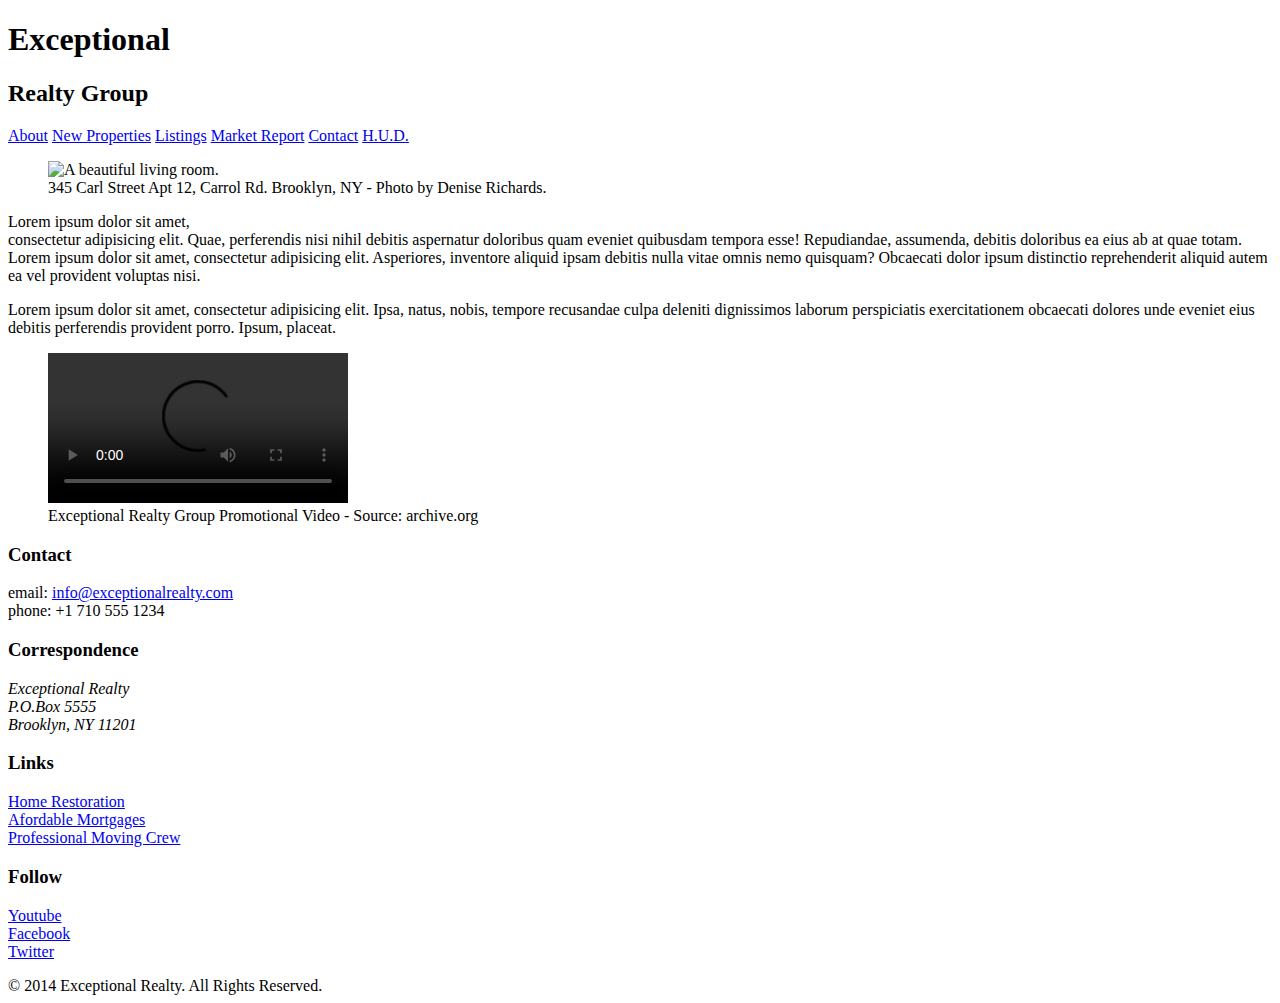
==== index.html @ 8f952cae "automatically backed up by learn" ====
<!DOCTYPE html>
<html lang="en">
  <head>
    <meta charset="UTF-8">
    <title>Exceptional Realty Group - Luxury Homes - About</title>
    <link rel="stylesheet" href="css/style.css">
  </head>
  <body>
    <header>
      <!-- logo -->
      <h1>Exceptional</h1>
      <h2>Realty Group</h2>

      <nav>
        <a href="index.html">About</a> <a href="new-properties.html">New Properties</a> <a href="real-estate-listings.html">Listings</a> <a href="market-report.html">Market Report</a> <a href="contact.html">Contact</a> <a href="http://hud.gov" target="_blank">H.U.D.</a>
      </nav>
    </header>

    <section id="featured-property">
      <figure>
        <img src="images/intro-pic.jpg" alt="A beautiful living room." title="Welcome to Exceptional Realty Group">
        <figcaption>345 Carl Street Apt 12, Carrol Rd. Brooklyn, NY - Photo by Denise Richards.</figcaption>
      </figure>

      <p>Lorem ipsum dolor sit amet,<br> consectetur adipisicing elit. Quae, perferendis nisi nihil debitis aspernatur doloribus quam eveniet quibusdam tempora esse! Repudiandae, assumenda, debitis doloribus ea eius ab at quae totam. Lorem ipsum dolor sit amet, consectetur adipisicing elit. Asperiores, inventore aliquid ipsam debitis nulla vitae omnis nemo quisquam? Obcaecati dolor ipsum distinctio reprehenderit aliquid autem ea vel provident voluptas nisi.</p>
      <p>Lorem ipsum dolor sit amet, consectetur adipisicing elit. Ipsa, natus, nobis, tempore recusandae culpa deleniti dignissimos laborum perspiciatis exercitationem obcaecati dolores unde eveniet eius debitis perferendis provident porro. Ipsum, placeat.</p>
    </section>

    <section id="promotional">
      <figure>
        <video controls>
          <source src="videos/real-estate.mp4" type="video/mp4">
          <source src="videos/real-estate.ogv" type="video/ogg">
          Your browser does not support HTML5 video. <a href="http://browsehappy.com" target="_blank">Please upgrade your browser</a>.
        </video>
        <figcaption>Exceptional Realty Group Promotional Video - Source: archive.org</figcaption>
      </figure>
    </section>

    <section id="details">
      <div>
        <h3>Contact</h3>
        <p>
          email: <a href="mailto:info@exceptionalrealty.com">info@exceptionalrealty.com</a><br>
          phone: +1 710 555 1234
        </p>
        <h3>Correspondence</h3>
        <address>
          Exceptional Realty<br>
          P.O.Box 5555<br>
          Brooklyn, NY 11201
        </address>
      </div>

      <div>
        <h3>Links</h3>
        <p>
          <a href="#" target="_blank">Home Restoration</a><br>
          <a href="#" target="_blank">Afordable Mortgages</a><br>
          <a href="#" target="_blank">Professional Moving Crew</a>
        </p>
      </div>

      <div>
        <h3>Follow</h3>
        <p>
          <a href="#" target="_blank">Youtube</a><br>
          <a href="#" target="_blank">Facebook</a><br>
          <a href="#" target="_blank">Twitter</a>
        </p>
      </div>
    </section>

    <footer>
      &copy; 2014 Exceptional Realty. All Rights Reserved.
    </footer>

  </body>
</html>
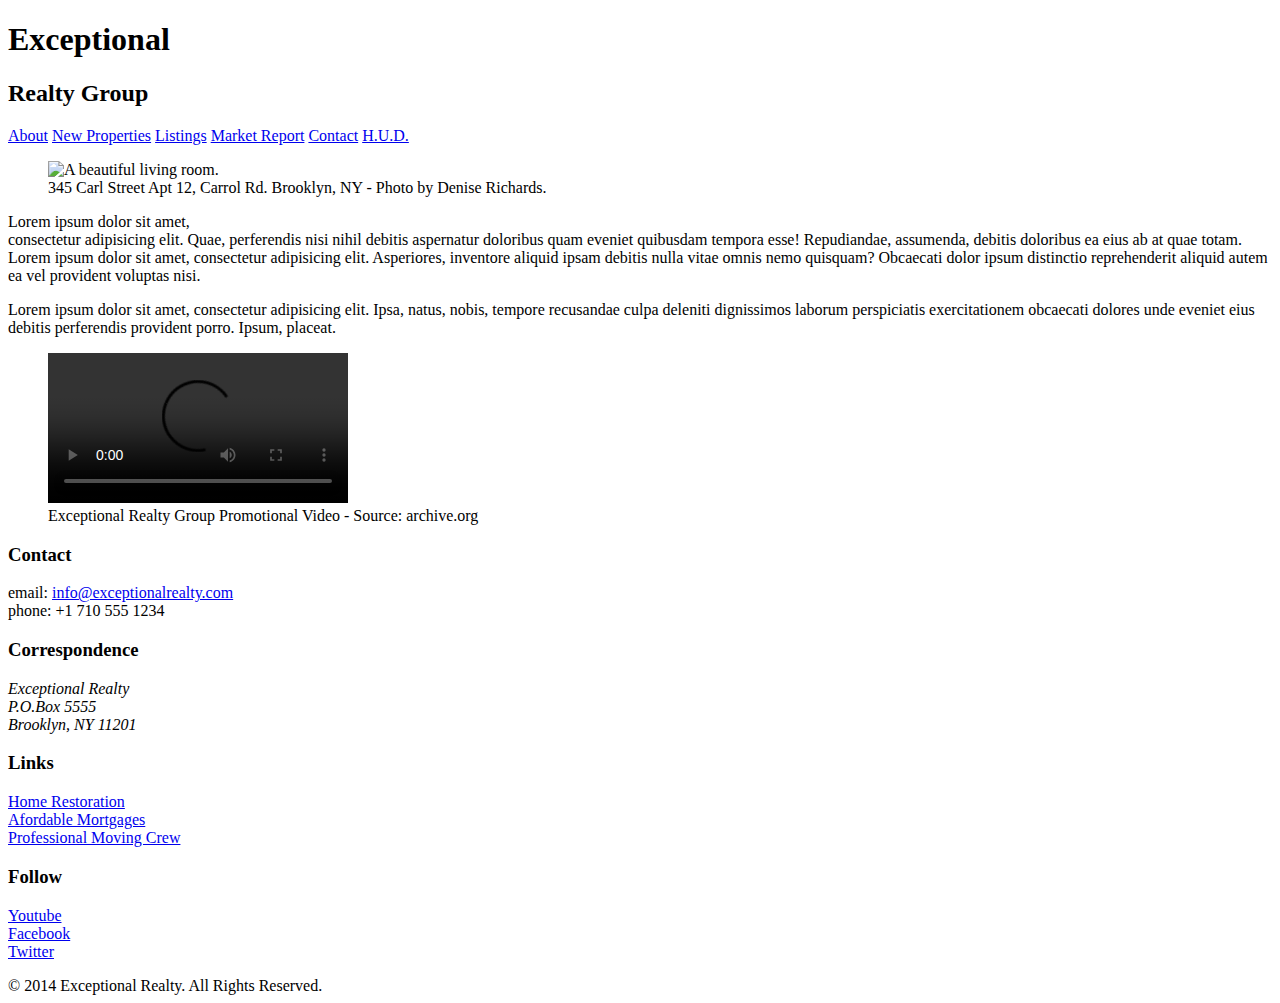
==== commit b9ed2148: "automatically backed up by learn" ====
--- a/index.html
+++ b/index.html
@@ -3,8 +3,11 @@
   <head>
     <meta charset="UTF-8">
     <title>Exceptional Realty Group - Luxury Homes - About</title>
+    <link rel="stylesheet" href="https://cdnjs.cloudflare.com/ajax/libs/normalize/7.0.0/normalize.min.css">
     <link rel="stylesheet" href="css/style.css">
+    <script src="https://cdnjs.cloudflare.com/ajax/libs/modernizr/2.8.3/modernizr.min.js"></script>
   </head>
+
   <body>
     <header>
       <!-- logo -->
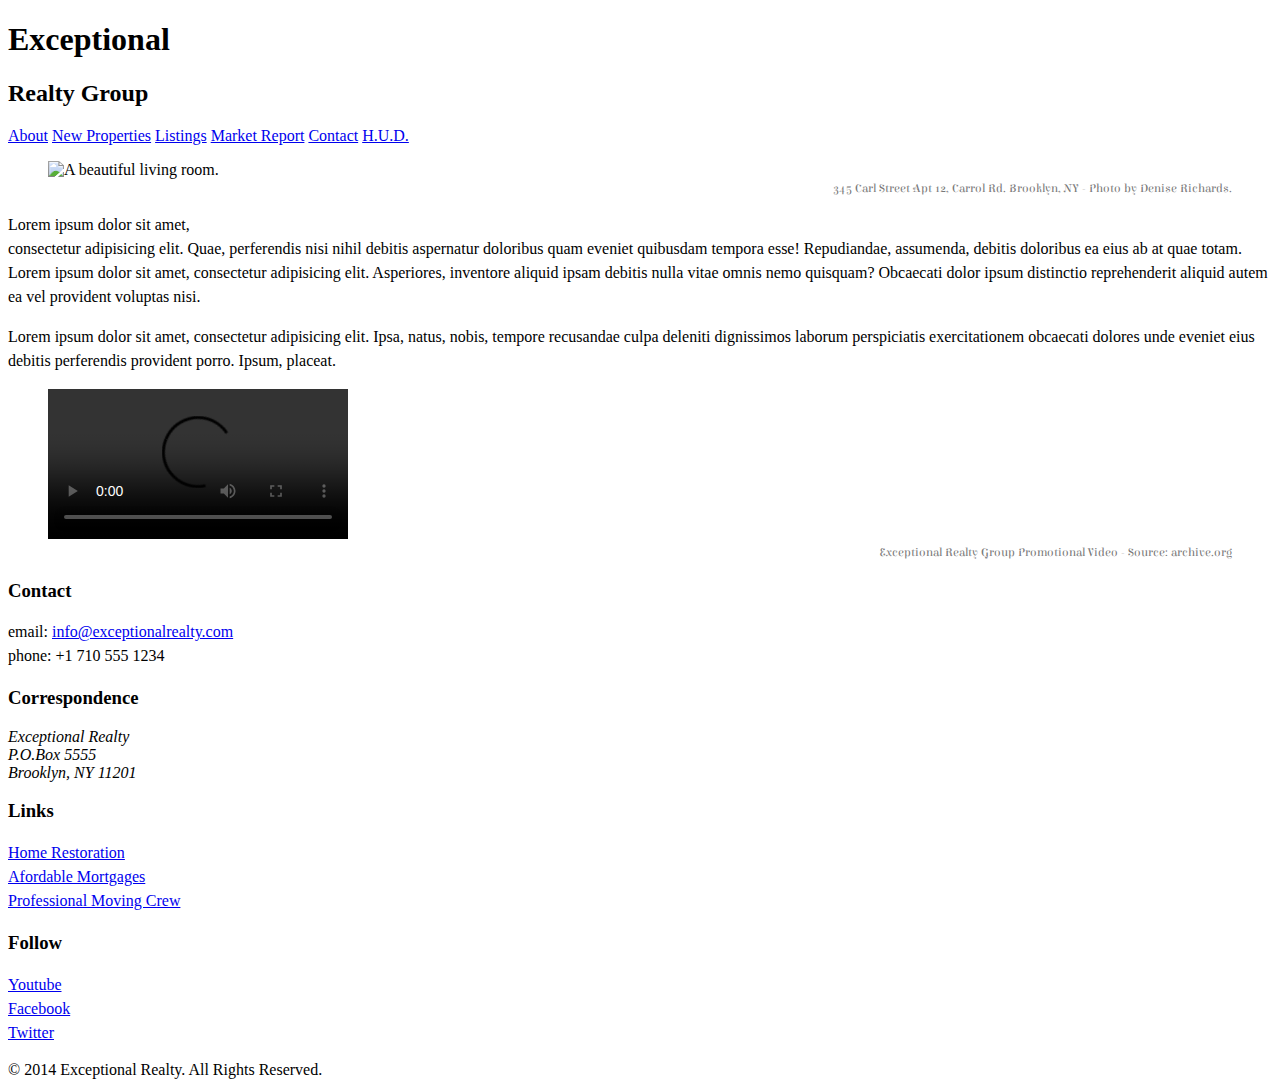
==== commit 7f96c2f9: "automatically backed up by learn" ====
--- a/index.html
+++ b/index.html
@@ -10,10 +10,10 @@
 
   <body>
     <header>
-      <!-- logo -->
-      <h1>Exceptional</h1>
-      <h2>Realty Group</h2>
-
+      <div>
+        <h1>Exceptional</h1>
+        <h2>Realty Group</h2>
+      </div>
       <nav>
         <a href="index.html">About</a> <a href="new-properties.html">New Properties</a> <a href="real-estate-listings.html">Listings</a> <a href="market-report.html">Market Report</a> <a href="contact.html">Contact</a> <a href="http://hud.gov" target="_blank">H.U.D.</a>
       </nav>
--- a/css/style.css
+++ b/css/style.css
@@ -0,0 +1,37 @@
+@import url('https://fonts.googleapis.com/css?family=Elsie+Swash+Caps:400,900');
+@import url('https://fonts.googleapis.com/css?family=Clicker+Script');
+
+/* This is a comment! */
+/* CSS Syntax:
+
+selector {
+  property: value;
+  property: value;
+}
+
+*/
+
+/* Ttpe Selector */
+
+p { /* select all <p> */
+  font-size: 1em; /* 16px, ?pt, 100%, 1em */
+  line-height: 1.5em;
+}
+
+figcaption {
+  /*font-weight: normal;
+  font-size: 0.75em;
+  line-height: 1.5em;
+  font-family: Georgia, "New Times Roman", serif;*/
+  font: normal 0.75em/1.5em 'Elsie Swash Caps', cursive;
+  color: #777;
+  text-align: right;
+}
+
+/* Class selector (applied to as many elements as you like)*/
+
+.milk-text{ /* select elemts with class="milk-text"*/
+  font: bold 2.6em 'Elsie Swash Caps', cursive;
+  color: white;
+  text-shadow: 0 2px 3px #000;
+}
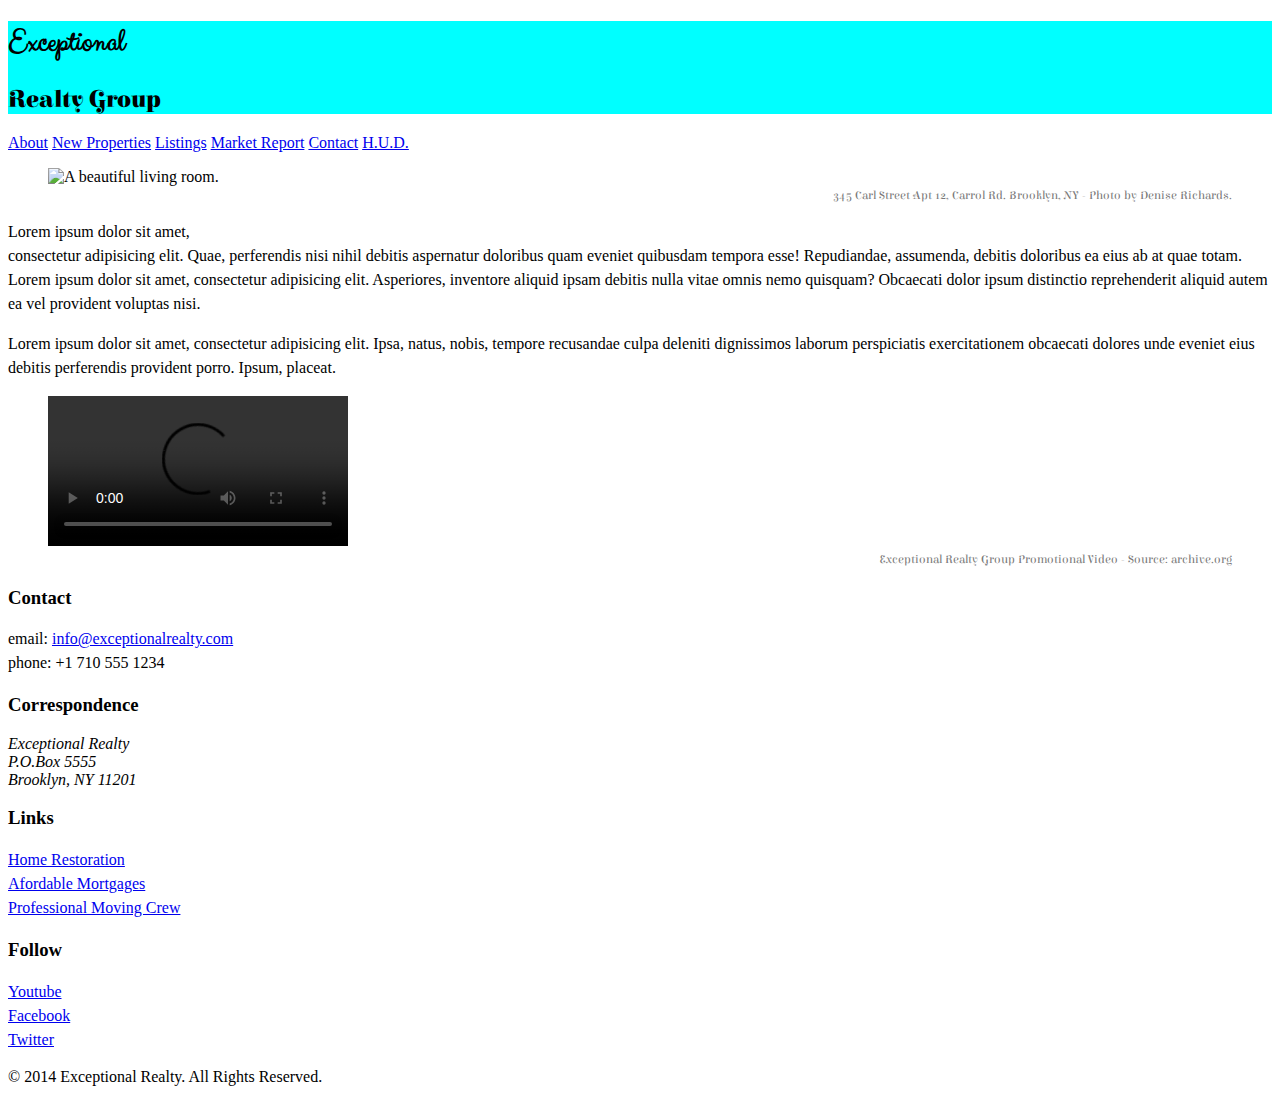
==== commit 2550258c: "automatically backed up by learn" ====
--- a/index.html
+++ b/index.html
@@ -3,14 +3,14 @@
   <head>
     <meta charset="UTF-8">
     <title>Exceptional Realty Group - Luxury Homes - About</title>
-    <link rel="stylesheet" href="https://cdnjs.cloudflare.com/ajax/libs/normalize/7.0.0/normalize.min.css">
+    <link rel="stylesheet" href="http://cdnjs.cloudflare.com/ajax/libs/normalize/7.0.0/normalize.min.css">
     <link rel="stylesheet" href="css/style.css">
-    <script src="https://cdnjs.cloudflare.com/ajax/libs/modernizr/2.8.3/modernizr.min.js"></script>
+    <script src="http://cdnjs.cloudflare.com/ajax/libs/modernizr/2.8.3/modernizr.min.js"></script>
   </head>
 
   <body>
     <header>
-      <div>
+      <div id="logo">
         <h1>Exceptional</h1>
         <h2>Realty Group</h2>
       </div>
--- a/css/style.css
+++ b/css/style.css
@@ -35,3 +35,19 @@
   color: white;
   text-shadow: 0 2px 3px #000;
 }
+
+/* ID selector (apply to one unique elemnt per page) */
+
+#logo{/* select elemts with id=logo */
+  background-color: aqua;
+}
+
+/* Descendent selector */
+
+#logo h1 { /* selects h1 if there inside the id="logo"*/
+  font-family: 'Clicker Script', cursive;
+}
+
+#logo h2 { /* selects h1 if there inside the id="logo"*/
+  font-family: 'Elsie Swash Caps', cursive;
+}
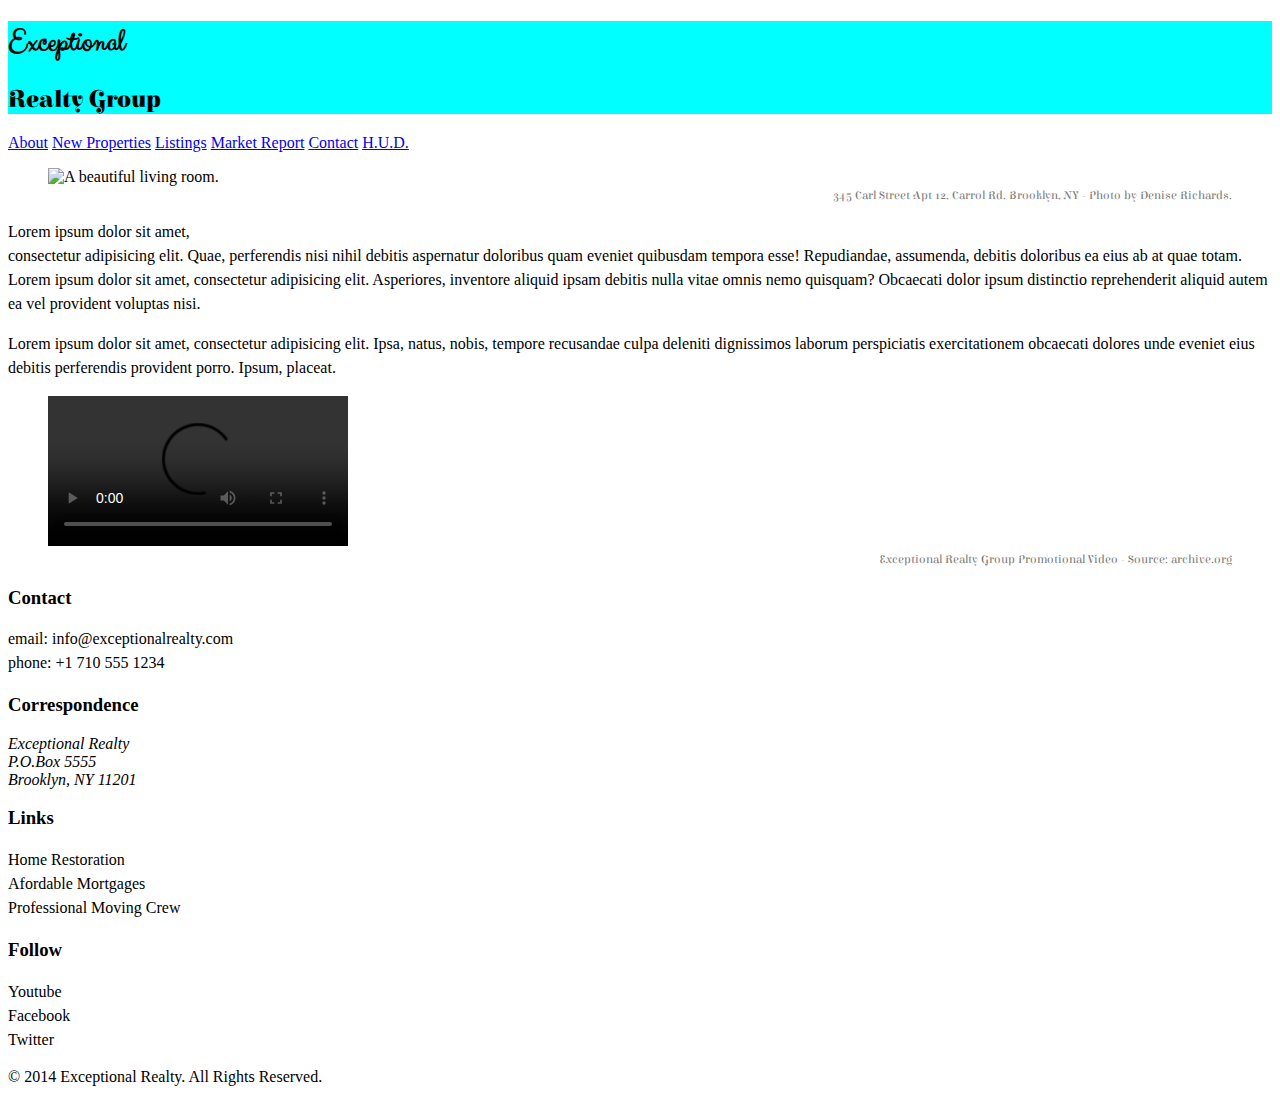
==== commit 748fa1c7: "automatically backed up by learn" ====
--- a/index.html
+++ b/index.html
@@ -3,7 +3,7 @@
   <head>
     <meta charset="UTF-8">
     <title>Exceptional Realty Group - Luxury Homes - About</title>
-    <link rel="stylesheet" href="http://cdnjs.cloudflare.com/ajax/libs/normalize/7.0.0/normalize.min.css">
+    <link rel="stylesheet" href="http://cdnjs.cloudflare.com/ajax/libs/normalize/3.0.3/normalize.min.css">
     <link rel="stylesheet" href="css/style.css">
     <script src="http://cdnjs.cloudflare.com/ajax/libs/modernizr/2.8.3/modernizr.min.js"></script>
   </head>
--- a/css/style.css
+++ b/css/style.css
@@ -51,3 +51,19 @@
 #logo h2 { /* selects h1 if there inside the id="logo"*/
   font-family: 'Elsie Swash Caps', cursive;
 }
+
+/* Pseudo Selector */
+
+#details a:link, #details a:visited {
+  color: black;
+  text-decoration: none;
+}
+
+#details a:hover {
+  color: black;
+  text-decoration: underline;
+}
+
+#details a:active {
+  color: red;
+}
